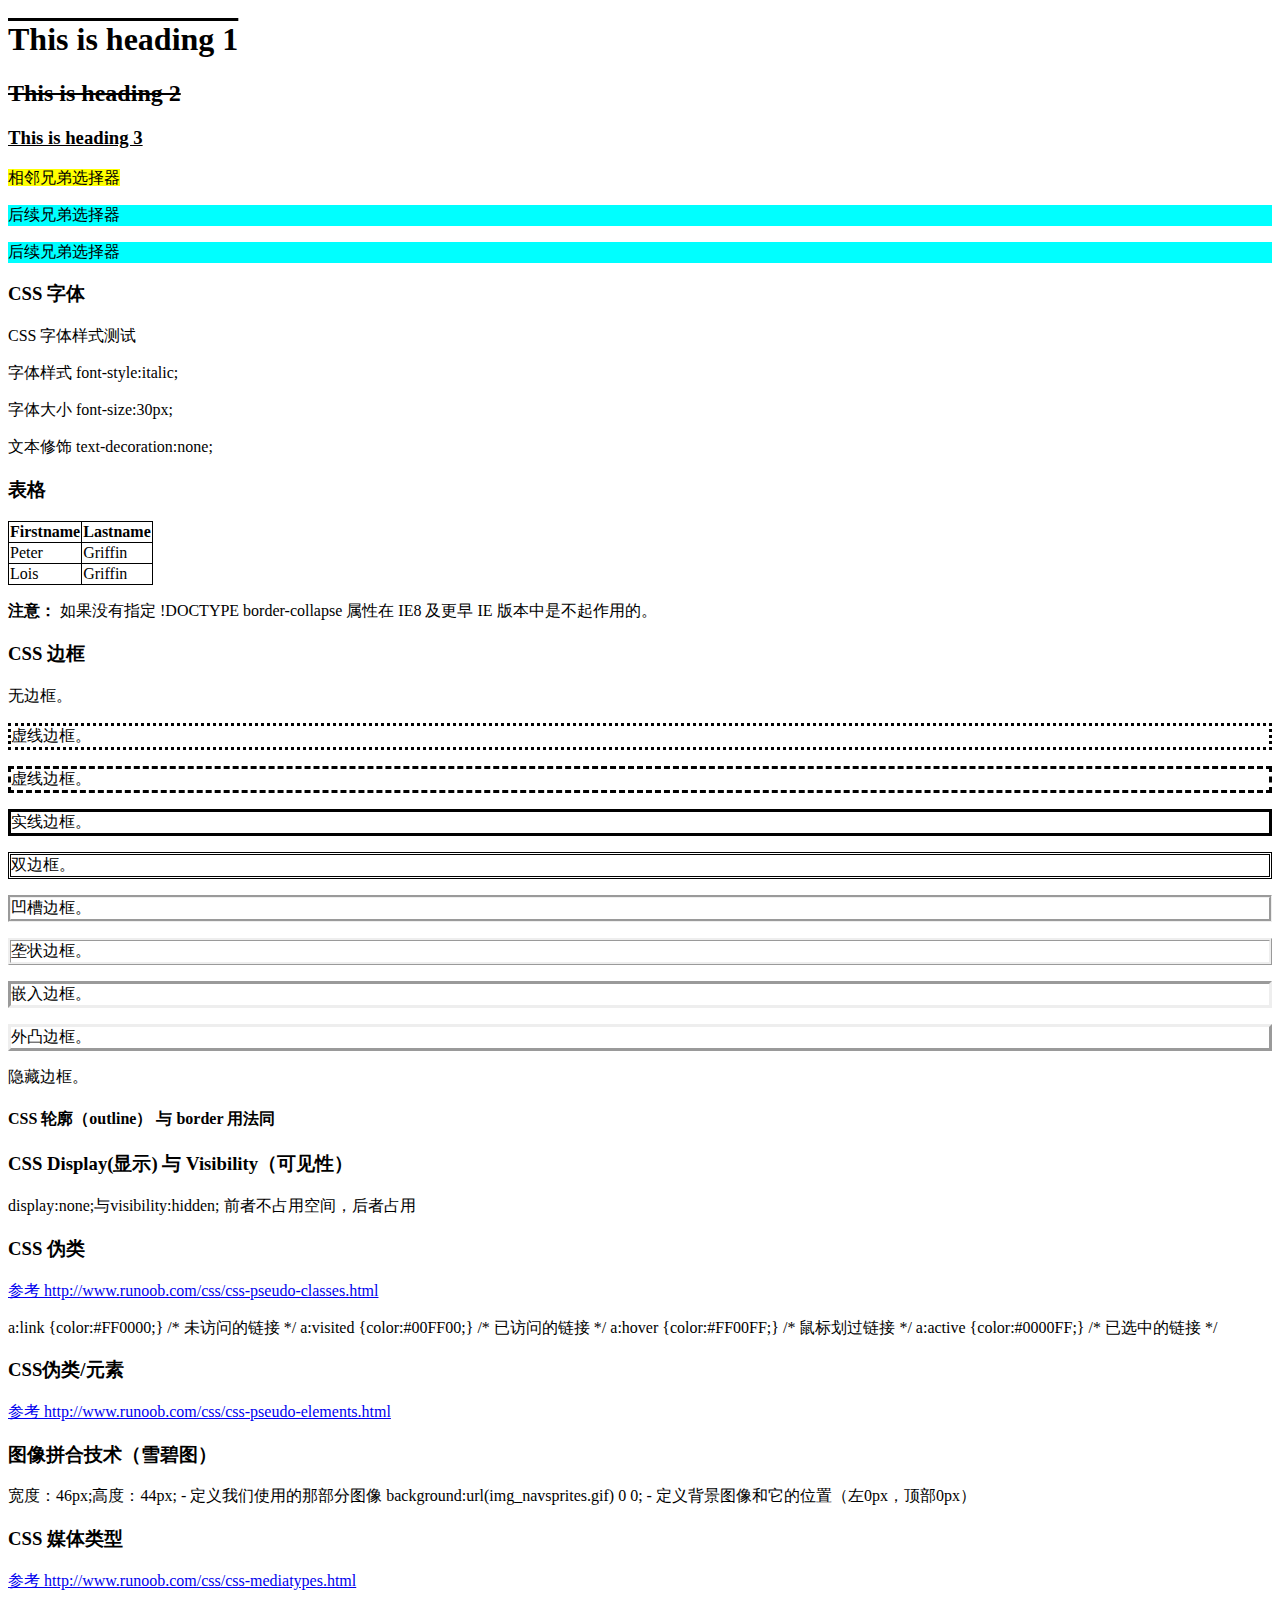
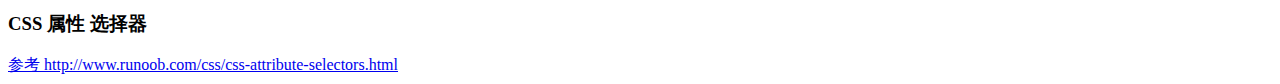
==== study_H5/css_study.html @ a73340c7 "完善js_study，初版载入 css_study" ====
<!DOCTYPE html>
<html>

	<head>
		<meta charset="UTF-8">
		<title>CSS学习</title>
	</head>
	<style>
		/*文本修饰*/
		#h_div h1 {text-decoration:overline;}
		#h_div h2 {text-decoration:line-through;}
		#h_div h3 {text-decoration:underline;}
		/*CSS 组合选择器*/
		#h_div h3+span {background-color: yellow;}
		#h_div h3~p {background-color: cyan;}
		
		#font_test {font-family:"Times New Roman", Times, serif;}
		
		/*表格*/
		table { border-collapse: collapse; }
		table, td, th { border: 1px solid black; }
		
		/*边框*/
		p.none {border-style:none;}
		p.dotted {border-style:dotted;}
		p.dashed {border-style:dashed;}
		p.solid {border-style:solid;}
		p.double {border-style:double;}
		p.groove {border-style:groove;}
		p.ridge {border-style:ridge;}
		p.inset {border-style:inset;}
		p.outset {border-style:outset;}
		p.hidden {border-style:hidden;}
	</style>

	<body>
		<div id="h_div">
			<h1>This is heading 1</h1>
			<h2>This is heading 2</h2>
			<h3>This is heading 3</h3>
			<span>相邻兄弟选择器</span>
			<p>后续兄弟选择器</p>
			<p>后续兄弟选择器</p>
		</div>
		<div>
			<h3>CSS 字体</h3>
			<p id="font_test">CSS 字体样式测试</p>
			<p>字体样式  font-style:italic;</p>
			<p>字体大小  font-size:30px;</p>
			<p>文本修饰  text-decoration:none;</p>
		</div>
		<div>
			<h3>表格</h3>
			<table>
			  <tr>
			    <th>Firstname</th>
			    <th>Lastname</th>
			  </tr>
			  <tr>
			    <td>Peter</td>
			    <td>Griffin</td>
			  </tr>
			  <tr>
			    <td>Lois</td>
			    <td>Griffin</td>
			  </tr>
			</table>
			<p><b>注意：</b> 如果没有指定 !DOCTYPE  border-collapse 属性在 IE8 及更早 IE 版本中是不起作用的。</p>
		</div>
		<div>
			<h3>CSS 边框</h3>
			<p class="none">无边框。</p>
			<p class="dotted">虚线边框。</p>
			<p class="dashed">虚线边框。</p>
			<p class="solid">实线边框。</p>
			<p class="double">双边框。</p>
			<p class="groove"> 凹槽边框。</p>
			<p class="ridge">垄状边框。</p>
			<p class="inset">嵌入边框。</p>
			<p class="outset">外凸边框。</p>
			<p class="hidden">隐藏边框。</p>
			<h4>CSS 轮廓（outline） 与 border 用法同</h4>
		</div>
		<h3>CSS Display(显示) 与 Visibility（可见性）</h3>
		<p>display:none;与visibility:hidden; 前者不占用空间，后者占用</p>
		
		<div>
			<h3>CSS 伪类</h3>
			<a href="http://www.runoob.com/css/css-pseudo-classes.html">参考  http://www.runoob.com/css/css-pseudo-classes.html</a>
			<p>a:link {color:#FF0000;} /* 未访问的链接 */
			a:visited {color:#00FF00;} /* 已访问的链接 */
			a:hover {color:#FF00FF;} /* 鼠标划过链接 */
			a:active {color:#0000FF;} /* 已选中的链接 */</p>
		</div>
		<div>
			<h3>CSS伪类/元素</h3>
			<a href="http://www.runoob.com/css/css-pseudo-elements.html">参考  http://www.runoob.com/css/css-pseudo-elements.html</a>
		</div>
		<div>
			<h3>图像拼合技术（雪碧图）</h3>
			<p>宽度：46px;高度：44px; - 定义我们使用的那部分图像
			background:url(img_navsprites.gif) 0 0; - 定义背景图像和它的位置（左0px，顶部0px）</p>
		</div>
		<div>
			<h3>CSS 媒体类型</h3>
			<a href="http://www.runoob.com/css/css-mediatypes.html">参考  http://www.runoob.com/css/css-mediatypes.html</a>
		</div>
		<div>
			<h3>CSS 属性 选择器</h3>
			<a href="http://www.runoob.com/css/css-attribute-selectors.html">参考  http://www.runoob.com/css/css-attribute-selectors.html</a>
		</div>
	</body>

</html>
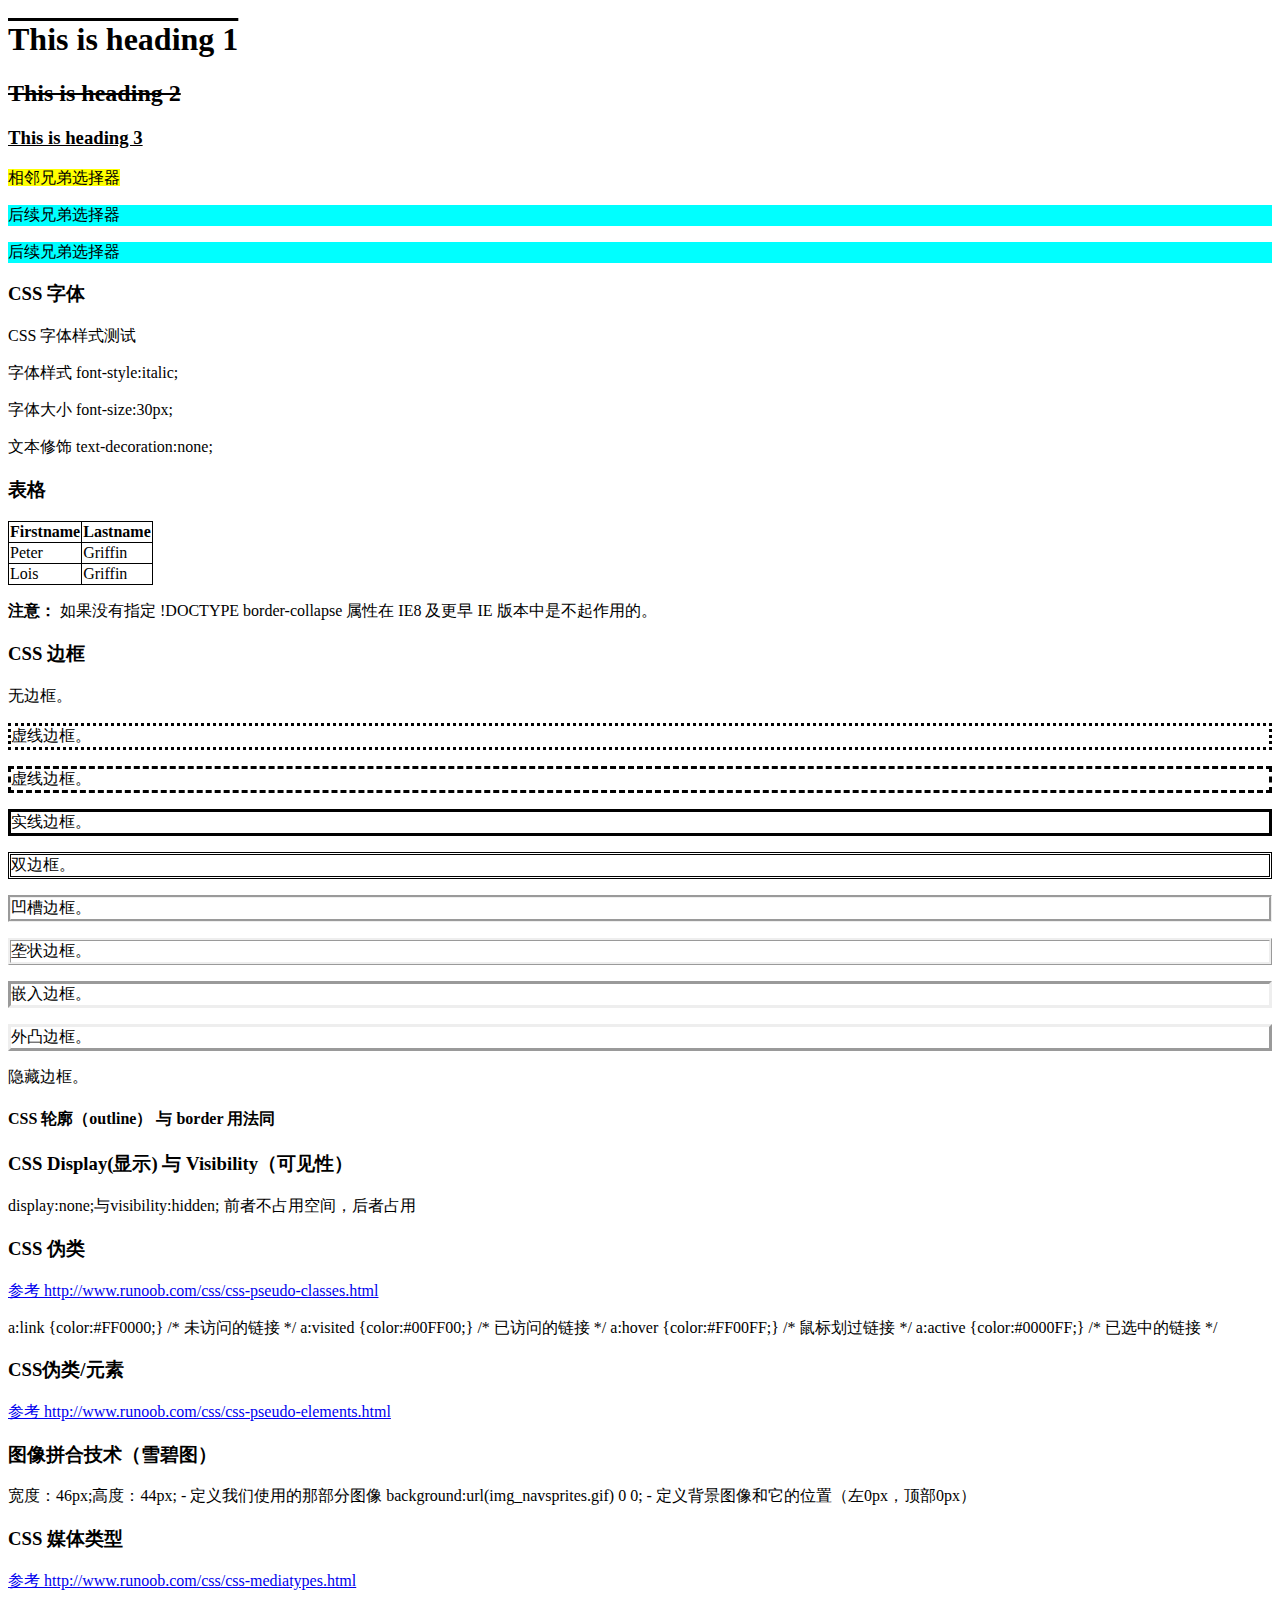
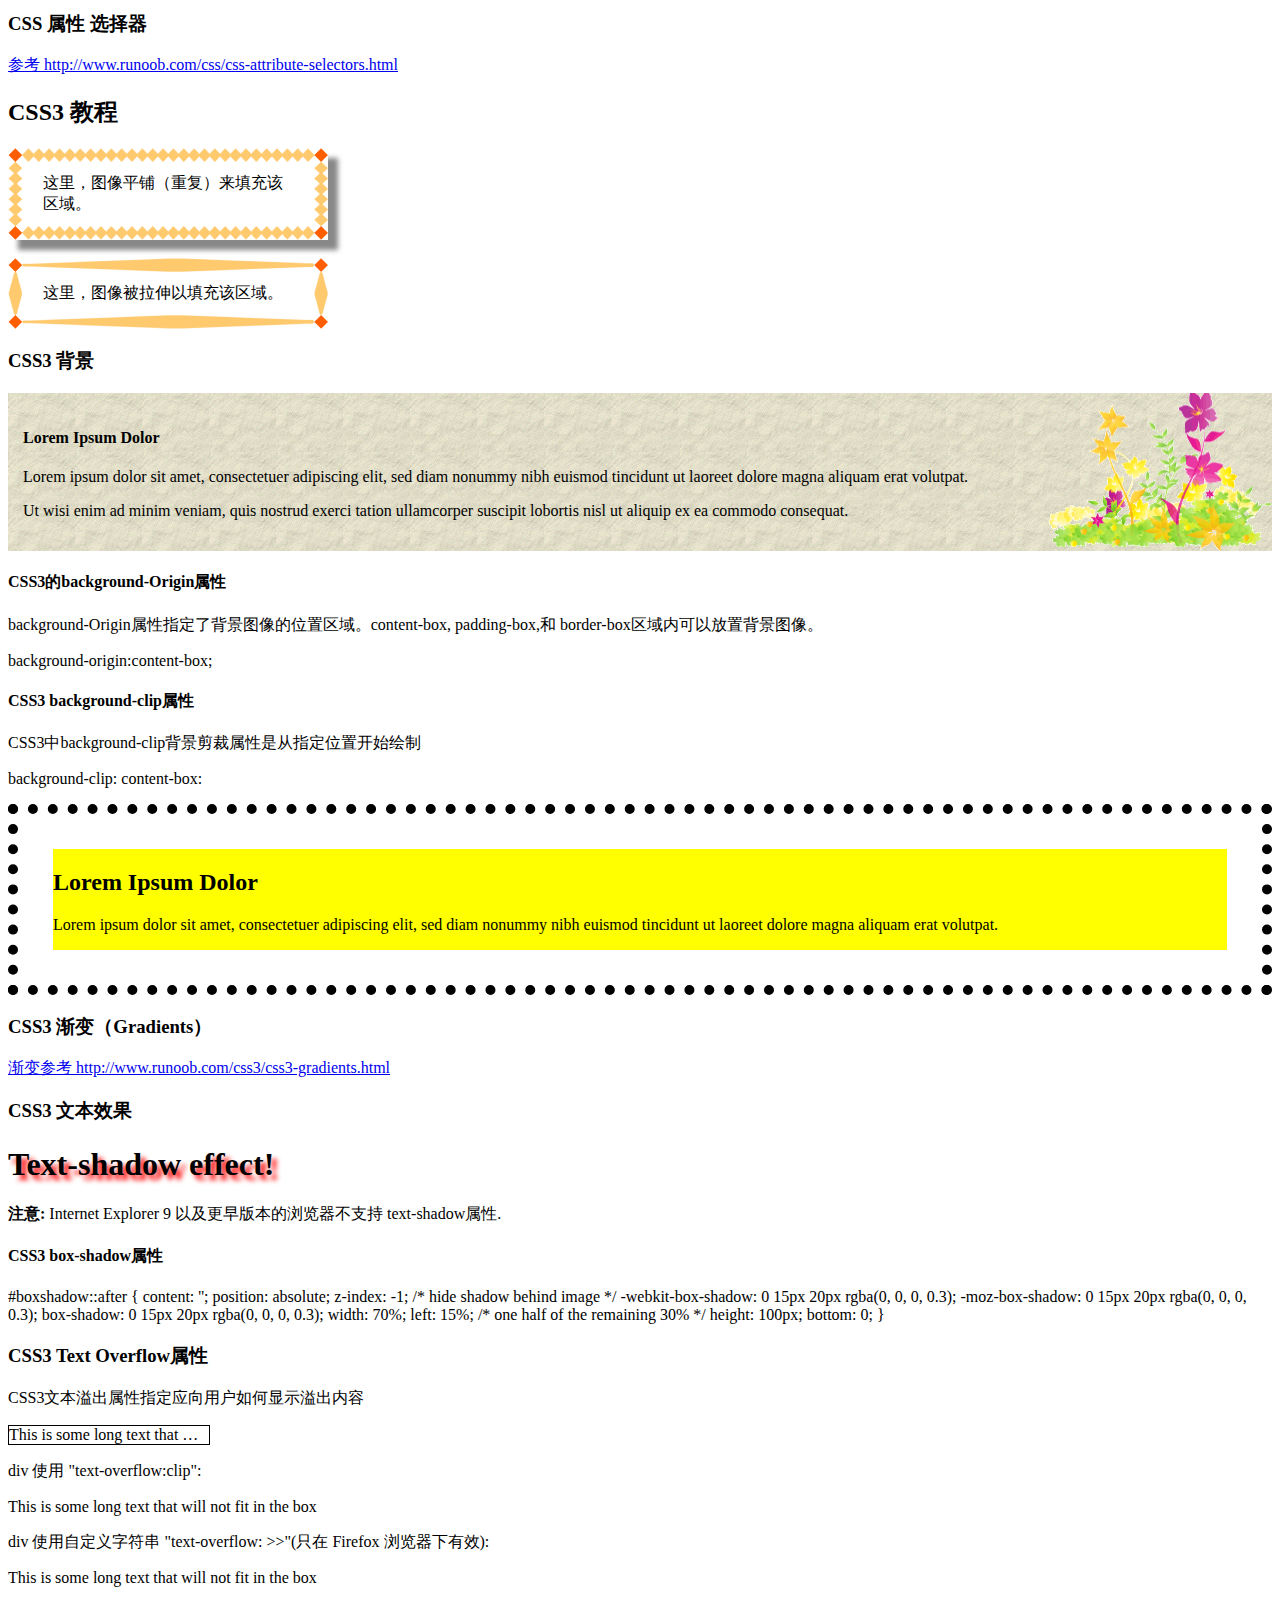
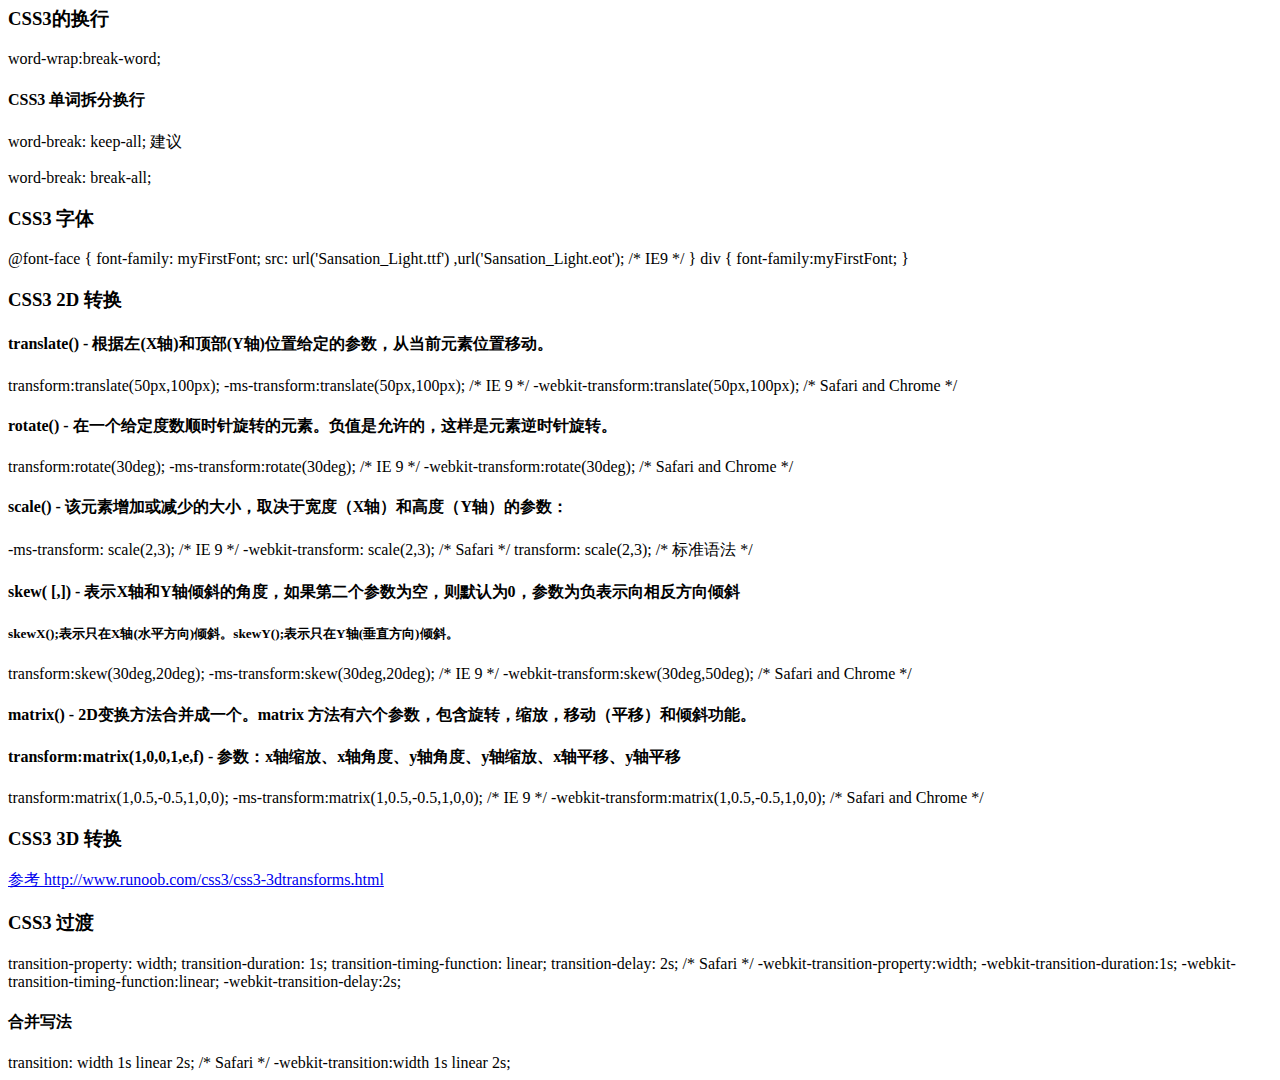
==== commit 812613b2: "Merge branch 'study_html'" ====
--- a/study_H5/css_study.html
+++ b/study_H5/css_study.html
@@ -31,6 +31,49 @@
 		p.inset {border-style:inset;}
 		p.outset {border-style:outset;}
 		p.hidden {border-style:hidden;}
+		
+		/*CSS3 边框*/
+		.border
+		{
+			border:15px solid transparent;
+			width:250px;
+			padding:10px 20px;
+		}
+		#round
+		{
+			box-shadow: 10px 10px 5px #888888;
+			-webkit-border-image:url(img/border.png) 30 30 round; /* Safari 5 and older */
+			-o-border-image:url(img/border.png) 30 30 round; /* Opera */
+			border-image:url(img/border.png) 30 30 round;
+		}
+		#stretch
+		{
+			-webkit-border-image:url(img/border.png) 30 30 stretch; /* Safari 5 and older */
+			-o-border-image:url(img/border.png) 30 30 stretch; /* Opera */
+			border-image:url(img/border.png) 30 30 stretch;
+		}
+		
+		/*CSS3 背景*/
+		#example1 {
+		    background-image: url(img/img_flwr.gif), url(img/paper.gif);
+		    background-position: right bottom, left top;
+		    background-repeat: no-repeat, repeat;
+		    padding: 15px;
+		}
+		/*或写为*/
+		#example1 {
+		    background: url(img/img_flwr.gif) right bottom no-repeat, url(img/paper.gif) left top repeat;
+		    padding: 15px;
+		}
+		/*CSS3 background-clip属性*/
+		#example3 {
+		    border: 10px dotted black;
+		    padding:35px;
+		    background: yellow;
+		    background-clip: content-box;
+		}
+		
+		
 	</style>
 
 	<body>
@@ -109,6 +152,131 @@
 			<h3>CSS 属性 选择器</h3>
 			<a href="http://www.runoob.com/css/css-attribute-selectors.html">参考  http://www.runoob.com/css/css-attribute-selectors.html</a>
 		</div>
+		
+		<h2>CSS3 教程</h2>
+		<div id="round" class="border">这里，图像平铺（重复）来填充该区域。</div>
+		<br>
+		<div id="stretch" class="border">这里，图像被拉伸以填充该区域。</div>
+		<h3>CSS3 背景</h3>
+		<div id="example1">
+			<h4>Lorem Ipsum Dolor</h1>
+			<p>Lorem ipsum dolor sit amet, consectetuer adipiscing elit, sed diam nonummy nibh euismod tincidunt ut laoreet dolore magna aliquam erat volutpat.</p>
+			<p>Ut wisi enim ad minim veniam, quis nostrud exerci tation ullamcorper suscipit lobortis nisl ut aliquip ex ea commodo consequat.</p>
+		</div>
+		<div>
+			<h4>CSS3的background-Origin属性</h4>
+			<p>background-Origin属性指定了背景图像的位置区域。content-box, padding-box,和 border-box区域内可以放置背景图像。</p>
+			background-origin:content-box;  
+		</div>
+		<div>
+			<h4>CSS3 background-clip属性</h4>
+			<p>CSS3中background-clip背景剪裁属性是从指定位置开始绘制</p>
+			<p>background-clip: content-box:</p>
+			<div id="example3">
+				<h2>Lorem Ipsum Dolor</h2>
+				<p>Lorem ipsum dolor sit amet, consectetuer adipiscing elit, sed diam nonummy nibh euismod tincidunt ut laoreet dolore magna aliquam erat volutpat.</p>
+			</div>
+		</div>
+		
+		<h3>CSS3 渐变（Gradients）</h3>
+		<a href="http://www.runoob.com/css3/css3-gradients.html" target="_blank">渐变参考  http://www.runoob.com/css3/css3-gradients.html</a>
+		
+		<div>
+			<h3>CSS3 文本效果</h3>
+			<h1 style="text-shadow: 5px 5px 5px #FF0000;">Text-shadow effect!</h1>
+			<p><b>注意:</b> Internet Explorer 9 以及更早版本的浏览器不支持 text-shadow属性.</p>
+			<h4>CSS3 box-shadow属性</h4>
+			<p>#boxshadow::after {
+			    content: '';
+			    position: absolute;
+			    z-index: -1; /* hide shadow behind image */
+			    -webkit-box-shadow: 0 15px 20px rgba(0, 0, 0, 0.3);
+			    -moz-box-shadow: 0 15px 20px rgba(0, 0, 0, 0.3);
+			    box-shadow: 0 15px 20px rgba(0, 0, 0, 0.3);
+			    width: 70%;
+			    left: 15%; /* one half of the remaining 30% */
+			    height: 100px;
+			    bottom: 0;
+			}</p>
+		</div>
+		<div class="test" style="">
+			<h3>CSS3 Text Overflow属性</h3>
+			<p>CSS3文本溢出属性指定应向用户如何显示溢出内容</p>
+			<span style="display:block;white-space:nowrap; width:200px; overflow:hidden; border:1px solid #000000;text-overflow:ellipsis;">This is some long text that will not fit in the box</span>
+			<p>div 使用 &quot;text-overflow:clip&quot;:</p>
+			<span class="test" style="text-overflow:clip;">This is some long text that will not fit in the box</span>
+			<p>div 使用自定义字符串 &quot;text-overflow: &gt;&gt;&quot;(只在 Firefox 浏览器下有效):</p>
+			<span class="test" style="text-overflow:'>>';">This is some long text that will not fit in the box</span>
+		</div>
+		<div>
+			<h3>CSS3的换行</h3>
+			<p>word-wrap:break-word;</p>
+			<h4>CSS3 单词拆分换行</h4>
+			<p>word-break: keep-all;  建议</p>
+			<p>word-break: break-all;</p>
+		</div>
+		<div>
+			<h3>CSS3 字体</h3>
+			<p>@font-face
+			{
+				font-family: myFirstFont;
+				src: url('Sansation_Light.ttf')
+					,url('Sansation_Light.eot'); /* IE9 */
+			}
+			
+			div
+			{
+				font-family:myFirstFont;
+			}</p>
+		</div>
+		<div>
+			<h3>CSS3 2D 转换</h3>
+			<h4>translate() - 根据左(X轴)和顶部(Y轴)位置给定的参数，从当前元素位置移动。</h4>
+			<p>transform:translate(50px,100px);
+			-ms-transform:translate(50px,100px); /* IE 9 */
+			-webkit-transform:translate(50px,100px); /* Safari and Chrome */</p>
+			<h4>rotate() - 在一个给定度数顺时针旋转的元素。负值是允许的，这样是元素逆时针旋转。</h4>
+			<p>transform:rotate(30deg);
+			-ms-transform:rotate(30deg); /* IE 9 */
+			-webkit-transform:rotate(30deg); /* Safari and Chrome */</p>
+			<h4>scale() - 该元素增加或减少的大小，取决于宽度（X轴）和高度（Y轴）的参数：</h4>
+			<p>-ms-transform: scale(2,3); /* IE 9 */
+		    -webkit-transform: scale(2,3); /* Safari */
+		    transform: scale(2,3); /* 标准语法 */</p>
+		    
+		    <h4>skew(<angle> [,<angle>]) - 表示X轴和Y轴倾斜的角度，如果第二个参数为空，则默认为0，参数为负表示向相反方向倾斜</h4>
+		    	<h5>skewX(<angle>);表示只在X轴(水平方向)倾斜。skewY(<angle>);表示只在Y轴(垂直方向)倾斜。</h5>
+		    		<p>transform:skew(30deg,20deg);
+				-ms-transform:skew(30deg,20deg); /* IE 9 */
+				-webkit-transform:skew(30deg,50deg); /* Safari and Chrome */</p>
+			<h4>matrix() - 2D变换方法合并成一个。matrix 方法有六个参数，包含旋转，缩放，移动（平移）和倾斜功能。</h4>
+			<h4>transform:matrix(1,0,0,1,e,f) - 参数：x轴缩放、x轴角度、y轴角度、y轴缩放、x轴平移、y轴平移</h4>
+			<p>transform:matrix(1,0.5,-0.5,1,0,0);
+			-ms-transform:matrix(1,0.5,-0.5,1,0,0); /* IE 9 */
+			-webkit-transform:matrix(1,0.5,-0.5,1,0,0); /* Safari and Chrome */</p>
+			
+			<h3>CSS3 3D 转换</h3>
+			<a href="http://www.runoob.com/css3/css3-3dtransforms.html">参考  http://www.runoob.com/css3/css3-3dtransforms.html</a>
+		</div>
+		<div>
+			<h3>CSS3 过渡</h3>
+			<p>transition-property: width;
+		    transition-duration: 1s;
+		    transition-timing-function: linear;
+		    transition-delay: 2s;
+		    /* Safari */
+		    -webkit-transition-property:width;
+		    -webkit-transition-duration:1s;
+		    -webkit-transition-timing-function:linear;
+		    -webkit-transition-delay:2s;</p>
+		    <h4>合并写法</h4>
+		    transition: width 1s linear 2s;
+		    /* Safari */
+		    -webkit-transition:width 1s linear 2s;
+		</div>
+		
+		
+		
+		
 	</body>
-
 </html>